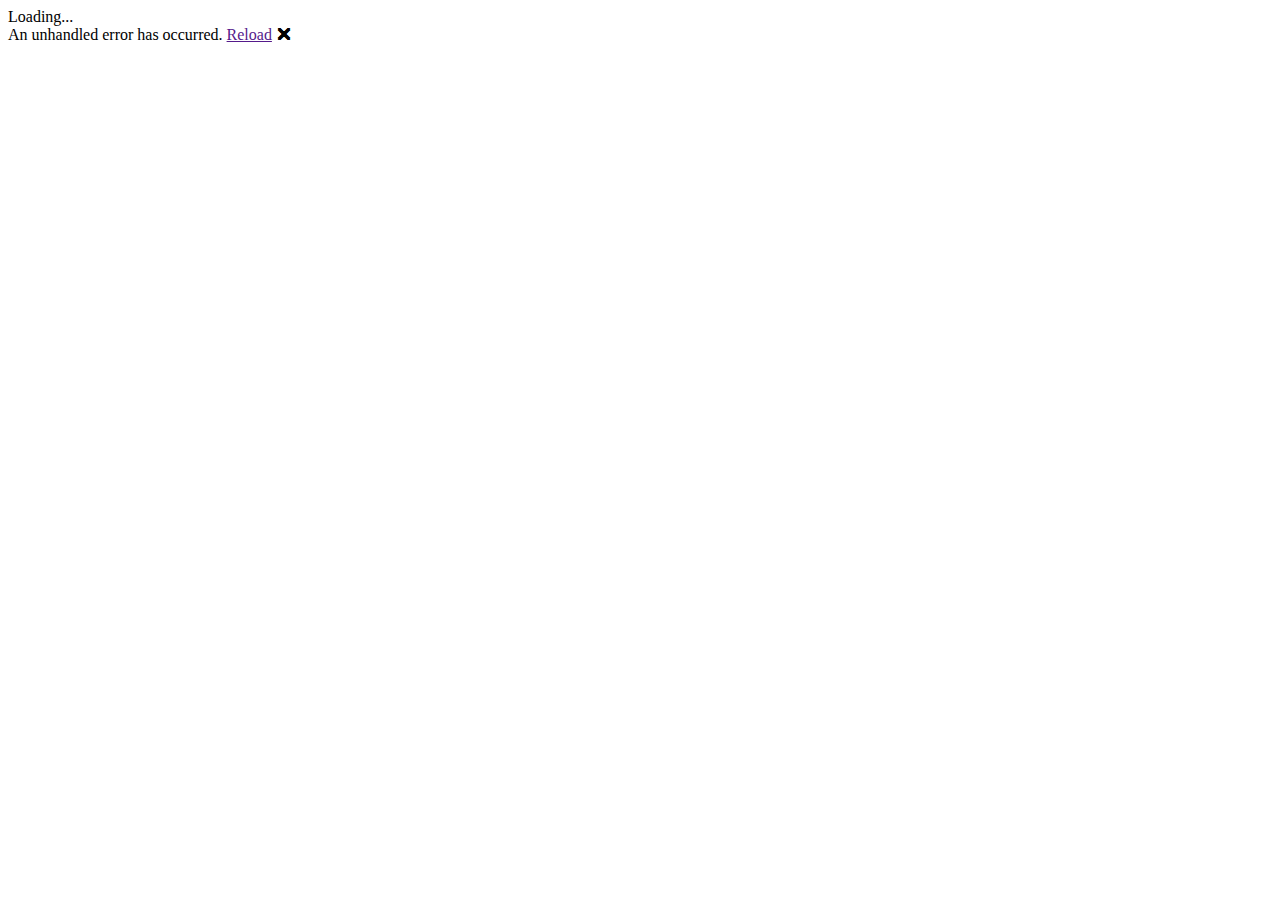
==== wwwroot/index.html @ 1b375a63 "Fix base path" ====
<!DOCTYPE html>
<html>

<head>
    <meta charset="utf-8" />
    <meta name="viewport" content="width=device-width, initial-scale=1.0, maximum-scale=1.0, user-scalable=no" />
    <title>Skrawl</title>
    <base href="/Skrawl/" />
    <link href="css/bootstrap/bootstrap.min.css" rel="stylesheet" />
    <link href="css/app.css" rel="stylesheet" />
    <link href="manifest.json" rel="manifest" />
    <link rel="apple-touch-icon" sizes="512x512" href="icon-512.png" />
</head>

<body>
    <app>Loading...</app>

    <div id="blazor-error-ui">
        An unhandled error has occurred.
        <a href="" class="reload">Reload</a>
        <a class="dismiss">🗙</a>
    </div>
    <script src="_framework/blazor.webassembly.js"></script>
    <script>navigator.serviceWorker.register('service-worker.js');</script>
</body>

</html>
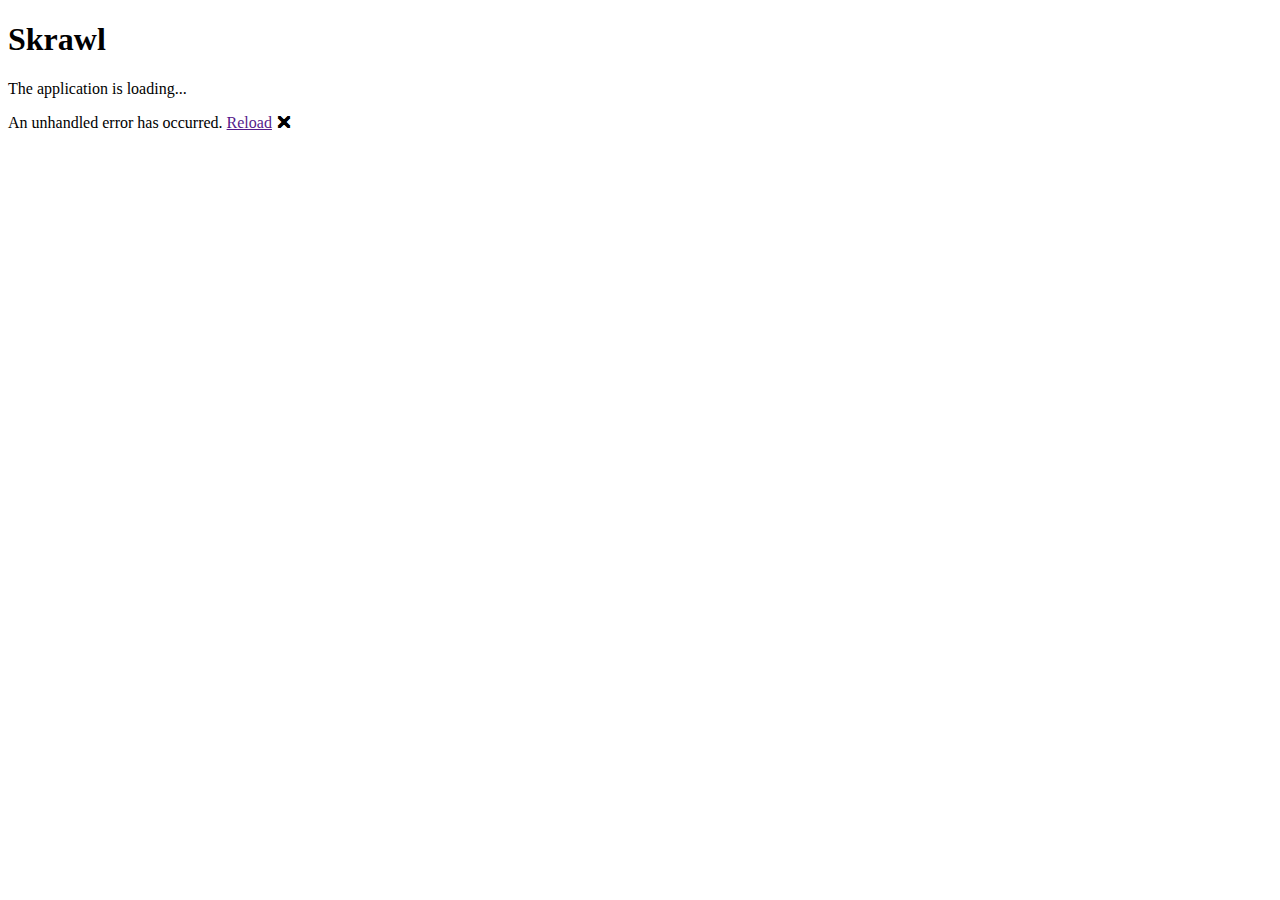
==== commit f47d630b: "Better loading screen" ====
--- a/wwwroot/index.html
+++ b/wwwroot/index.html
@@ -13,7 +13,12 @@
 </head>
 
 <body>
-    <app>Loading...</app>
+    <app class="">
+        <div class="position-absolute w-100 text-center" style="top: 40vh;">
+            <h1 class="display-4">Skrawl</h1>
+            <p class="lead"><i class="fas fa-spin fa-spinner"></i> The application is loading...</p>
+        </div>
+    </app>
 
     <div id="blazor-error-ui">
         An unhandled error has occurred.
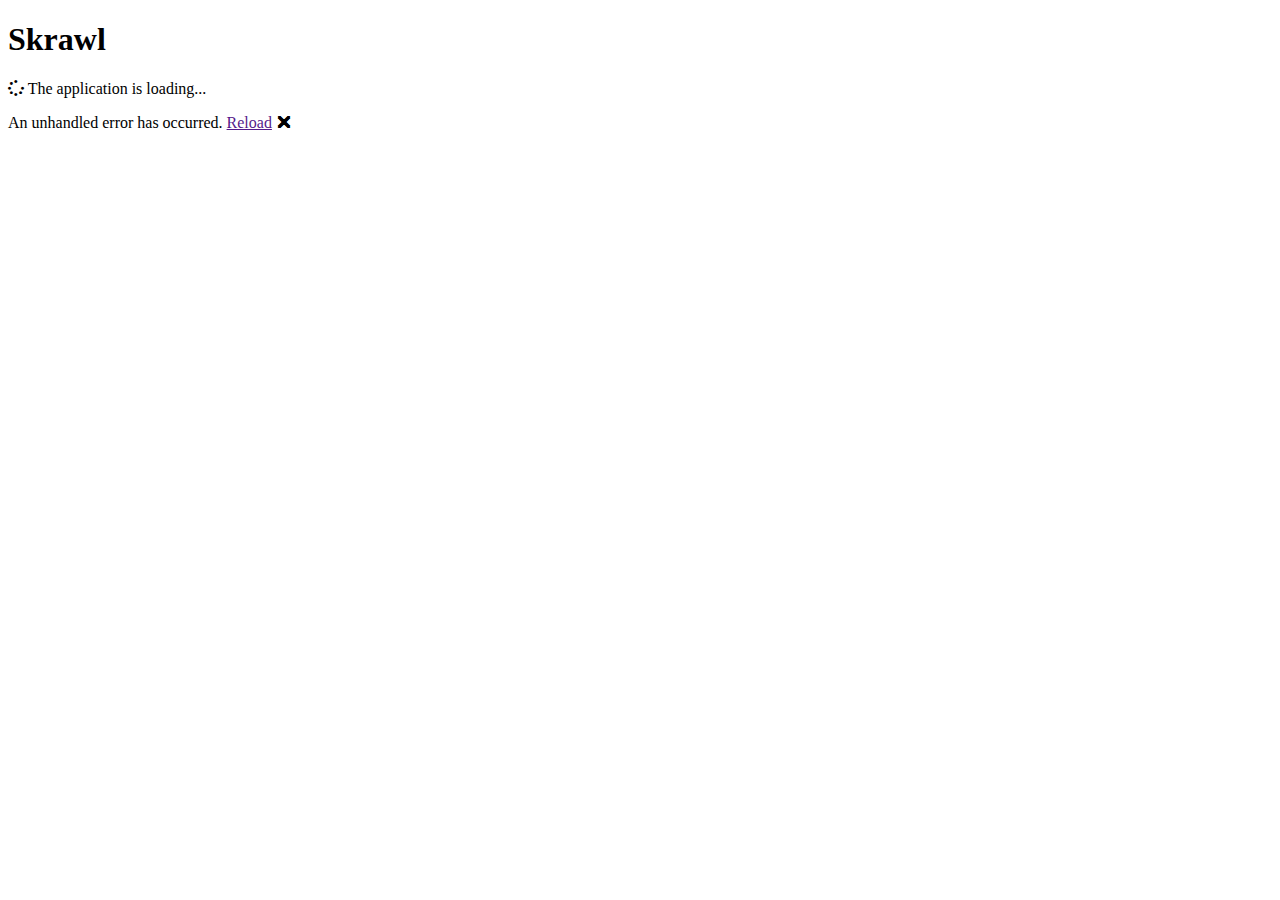
==== commit 280e741e: "Implement authentication" ====
--- a/wwwroot/index.html
+++ b/wwwroot/index.html
@@ -7,6 +7,7 @@
     <title>Skrawl</title>
     <base href="/Skrawl/" />
     <link href="css/bootstrap/bootstrap.min.css" rel="stylesheet" />
+    <link href='https://cdn.jsdelivr.net/npm/@fortawesome/fontawesome-free@5.13.1/css/all.css' rel='stylesheet'>
     <link href="css/app.css" rel="stylesheet" />
     <link href="manifest.json" rel="manifest" />
     <link rel="apple-touch-icon" sizes="512x512" href="icon-512.png" />
--- a/wwwroot/css/app.css
+++ b/wwwroot/css/app.css
@@ -0,0 +1,222 @@
+﻿@import url('open-iconic/font/css/open-iconic-bootstrap.min.css');
+
+html, body {
+    font-family: 'Helvetica Neue', Helvetica, Arial, sans-serif;
+}
+
+a, .btn-link {
+    color: #0366d6;
+}
+
+.btn-primary {
+    color: #fff;
+    background-color: #1b6ec2;
+    border-color: #1861ac;
+}
+
+app {
+    position: relative;
+    display: flex;
+    flex-direction: column;
+}
+
+.top-row {
+    height: 3.5rem;
+    display: flex;
+    align-items: center;
+}
+
+.main {
+    flex: 1;
+}
+
+    .main .top-row {
+        background-color: #f7f7f7;
+        border-bottom: 1px solid #d6d5d5;
+        justify-content: flex-end;
+    }
+
+        .main .top-row > a, .main .top-row .btn-link {
+            white-space: nowrap;
+            margin-left: 1.5rem;
+        }
+
+.main .top-row a:first-child {
+    overflow: hidden;
+    text-overflow: ellipsis;
+}
+
+.sidebar {
+    background-image: linear-gradient(180deg, rgb(5, 39, 103) 0%, #3a0647 70%);
+}
+
+    .sidebar .top-row {
+        background-color: rgba(0,0,0,0.4);
+    }
+
+    .sidebar .navbar-brand {
+        font-size: 1.1rem;
+    }
+
+    .sidebar .oi {
+        width: 2rem;
+        font-size: 1.1rem;
+        vertical-align: text-top;
+        top: -2px;
+    }
+
+    .sidebar .nav-item {
+        font-size: 0.9rem;
+        padding-bottom: 0.5rem;
+    }
+
+        .sidebar .nav-item:first-of-type {
+            padding-top: 1rem;
+        }
+
+        .sidebar .nav-item:last-of-type {
+            padding-bottom: 1rem;
+        }
+
+        .sidebar .nav-item a {
+            color: #d7d7d7;
+            border-radius: 4px;
+            height: 3rem;
+            display: flex;
+            align-items: center;
+            line-height: 3rem;
+        }
+
+            .sidebar .nav-item a.active {
+                background-color: rgba(255,255,255,0.25);
+                color: white;
+            }
+
+            .sidebar .nav-item a:hover {
+                background-color: rgba(255,255,255,0.1);
+                color: white;
+            }
+
+.content {
+    padding-top: 1.1rem;
+}
+
+.navbar-toggler {
+    background-color: rgba(255, 255, 255, 0.1);
+}
+
+.valid.modified:not([type=checkbox]) {
+    outline: 1px solid #26b050;
+}
+
+.invalid {
+    outline: 1px solid red;
+}
+
+.validation-message {
+    color: red;
+}
+
+#blazor-error-ui {
+    background: lightyellow;
+    bottom: 0;
+    box-shadow: 0 -1px 2px rgba(0, 0, 0, 0.2);
+    display: none;
+    left: 0;
+    padding: 0.6rem 1.25rem 0.7rem 1.25rem;
+    position: fixed;
+    width: 100%;
+    z-index: 1000;
+}
+
+#blazor-error-ui .dismiss {
+    cursor: pointer;
+    position: absolute;
+    right: 0.75rem;
+    top: 0.5rem;
+}
+
+@media (max-width: 767.98px) {
+    .main .top-row:not(.auth) {
+        display: none;
+    }
+
+    .main .top-row.auth {
+        justify-content: space-between;
+    }
+
+    .main .top-row a, .main .top-row .btn-link {
+        margin-left: 0;
+    }
+}
+
+@media (min-width: 768px) {
+    app {
+        flex-direction: row;
+    }
+
+    .sidebar {
+        width: 250px;
+        height: 100vh;
+        position: sticky;
+        top: 0;
+    }
+
+    .main .top-row {
+        position: sticky;
+        top: 0;
+    }
+
+    .main > div {
+        padding-left: 2rem !important;
+        padding-right: 1.5rem !important;
+    }
+
+    .navbar-toggler {
+        display: none;
+    }
+
+    .sidebar .collapse {
+        /* Never collapse the sidebar for wide screens */
+        display: block;
+    }
+}
+
+.validation-message {
+    display: none;
+    width: 100%;
+    margin-top: 0.25rem;
+    font-size: 80%;
+    color: #dc3545;
+}
+
+.invalid ~ .validation-message {
+    display: block;
+}
+
+.form-control.invalid {
+    border-color: #dc3545;
+    padding-right: calc(1.5em + 0.75rem);
+    background-image: url("data:image/svg+xml,%3csvg xmlns='http://www.w3.org/2000/svg' width='12' height='12' fill='none' stroke='%23dc3545' viewBox='0 0 12 12'%3e%3ccircle cx='6' cy='6' r='4.5'/%3e%3cpath stroke-linejoin='round' d='M5.8 3.6h.4L6 6.5z'/%3e%3ccircle cx='6' cy='8.2' r='.6' fill='%23dc3545' stroke='none'/%3e%3c/svg%3e");
+    background-repeat: no-repeat;
+    background-position: right calc(0.375em + 0.1875rem) center;
+    background-size: calc(0.75em + 0.375rem) calc(0.75em + 0.375rem);
+}
+
+.form-control.invalid:focus {
+    border-color: #dc3545;
+    box-shadow: 0 0 0 0.2rem rgba(220, 53, 69, 0.25);
+}
+
+textarea.form-control.invalid {
+    padding-right: calc(1.5em + 0.75rem);
+    background-position: top calc(0.375em + 0.1875rem) right calc(0.375em + 0.1875rem);
+}
+
+.form-check-input.invalid ~ .form-check-label {
+    color: #dc3545;
+}
+
+.form-check-input.invalid ~ .validation-message {
+    display: block;
+}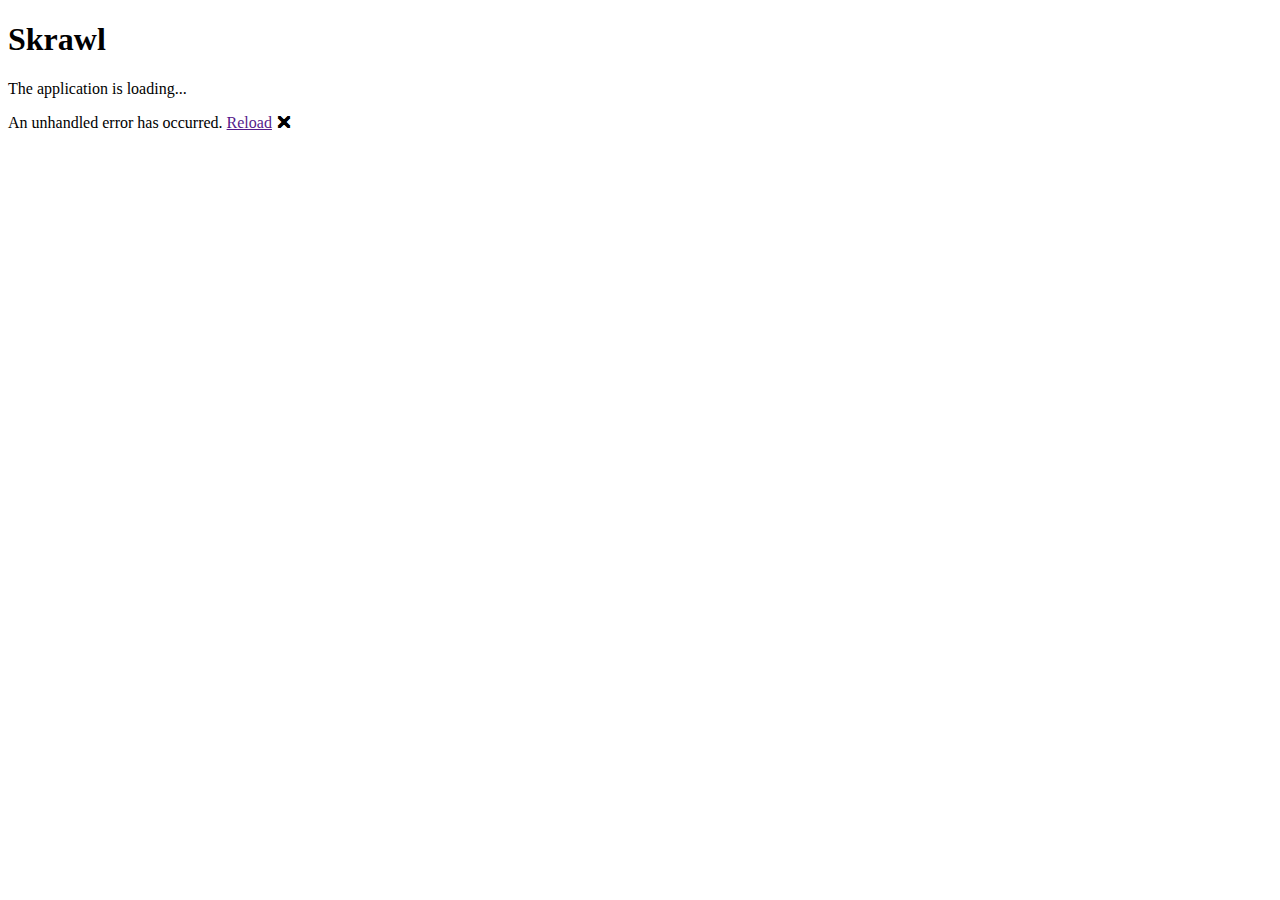
==== commit 9e78f542: "Merge pull request #4 from sixpeteunder/notes" ====
--- a/wwwroot/index.html
+++ b/wwwroot/index.html
@@ -8,6 +8,7 @@
     <base href="/Skrawl/" />
     <link href="css/bootstrap/bootstrap.min.css" rel="stylesheet" />
     <link href='https://cdn.jsdelivr.net/npm/@fortawesome/fontawesome-free@5.13.1/css/all.css' rel='stylesheet'>
+    <link href="_content/Blazored.Modal/blazored-modal.css" rel="stylesheet" />
     <link href="css/app.css" rel="stylesheet" />
     <link href="manifest.json" rel="manifest" />
     <link rel="apple-touch-icon" sizes="512x512" href="icon-512.png" />
@@ -15,9 +16,10 @@
 
 <body>
     <app class="">
-        <div class="position-absolute w-100 text-center" style="top: 40vh;">
+        <div class="position-absolute w-100 text-center" style="top: 30vh;">
+            <span class="spinner-grow mb-4" role="status"></span>
             <h1 class="display-4">Skrawl</h1>
-            <p class="lead"><i class="fas fa-spin fa-spinner"></i> The application is loading...</p>
+            <p class="lead">The application is loading...</p>
         </div>
     </app>
 
@@ -27,7 +29,9 @@
         <a class="dismiss">🗙</a>
     </div>
     <script src="_framework/blazor.webassembly.js"></script>
+    <script src="_content/Blazored.Modal/blazored.modal.js"></script>
+    <script src="js/connection.js"></script>
     <script>navigator.serviceWorker.register('service-worker.js');</script>
 </body>
 
-</html>
+</html>--- a/wwwroot/css/app.css
+++ b/wwwroot/css/app.css
@@ -219,4 +219,12 @@
 
 .form-check-input.invalid ~ .validation-message {
     display: block;
+}
+
+.list-group-item .control {
+    display: none;
+}
+
+.list-group-item:hover .control {
+    display: inline-block;
 }